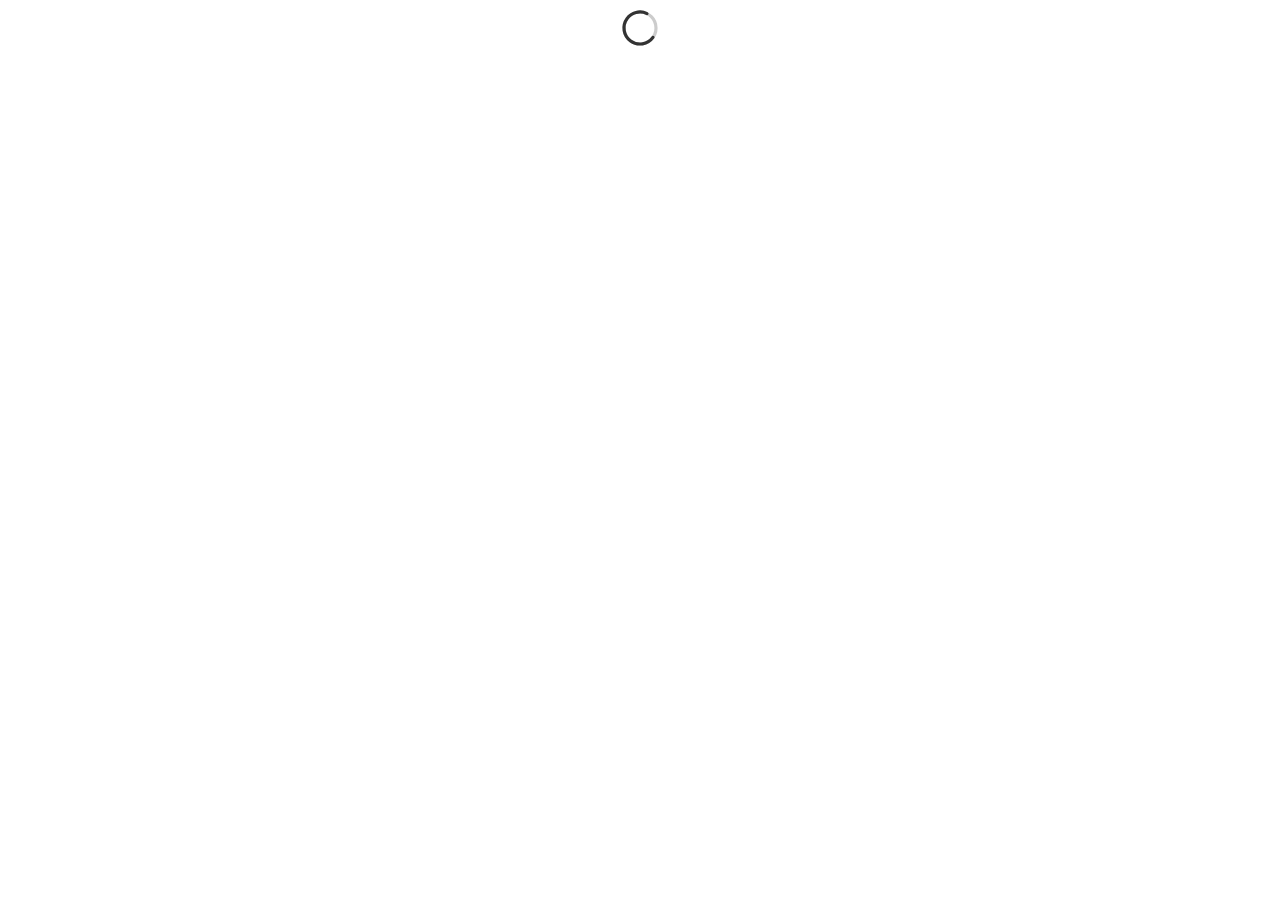
==== index.html @ 45d8cace "Deploying to gh-pages from @ KTDevelopment/BeatCoachWebsite@a31cbd19600a3b47e0235923c0bb204502c56441" ====
<!DOCTYPE html>
<html lang="en">
<head>
    <meta charset="UTF-8">
    <meta name="viewport" content="width=device-width, initial-scale=1.0">
    <title>BeatCoach - The Metronome</title>
    <link type="text/css" rel="stylesheet" href="styles.css">
</head>
<body style="text-align: center; align-content: center">
<svg xmlns="http://www.w3.org/2000/svg" width="40" height="40" viewBox="0 0 50 50" role="presentation">
    <circle cx="25" cy="25" r="20" stroke="#ccc" stroke-width="4" fill="none"/>
    <circle cx="25" cy="25" r="20" stroke="#333" stroke-width="4" fill="none" stroke-linecap="round"
            stroke-dasharray="90 125">
        <animateTransform attributeName="transform" type="rotate" from="0 25 25" to="360 25 25" dur="1s"
                          repeatCount="indefinite"/>
    </circle>
</svg>
<script type="application/javascript" src="composeApp.js"></script>
</body>
</html>
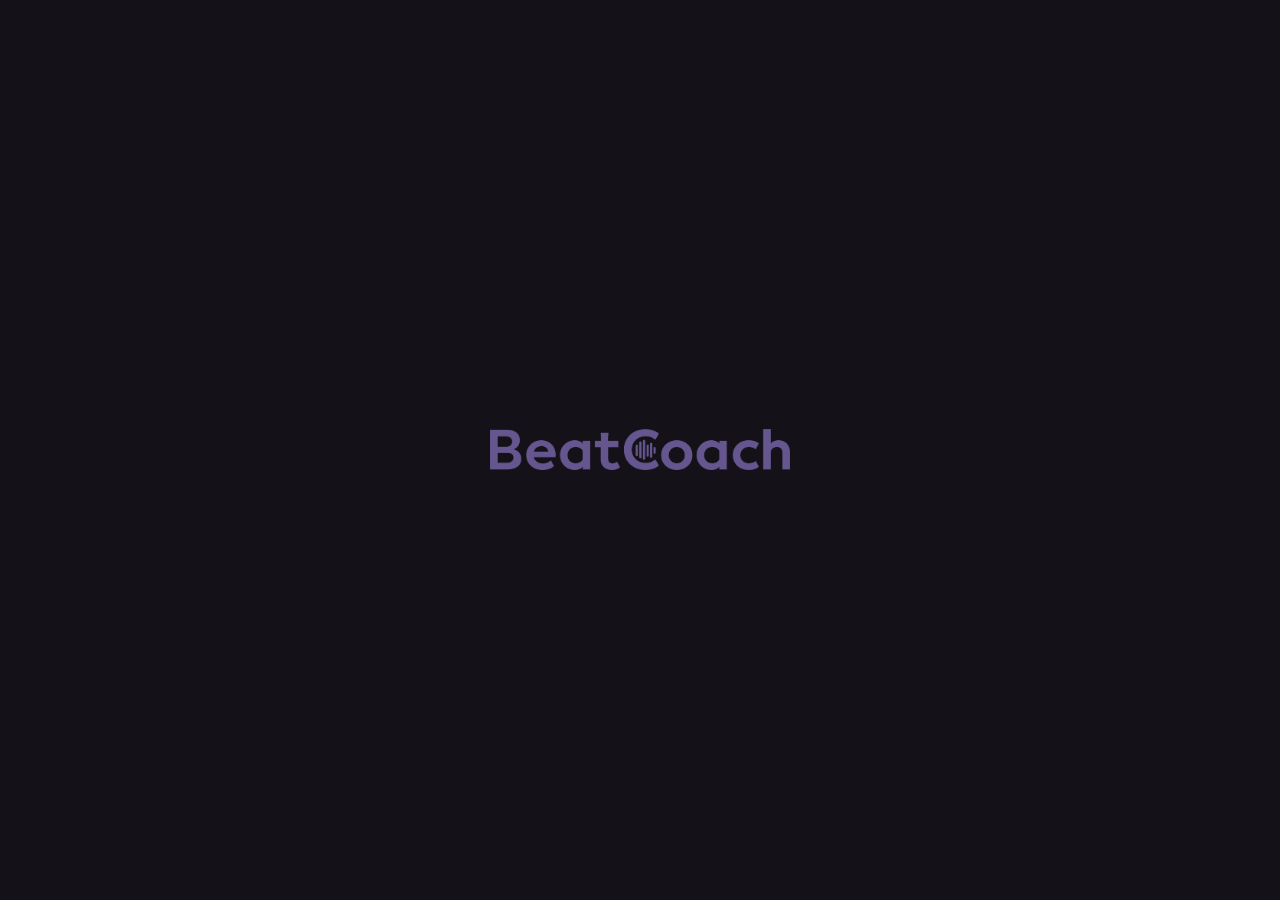
==== commit 171c1ba0: "Deploying to gh-pages from @ KTDevelopment/BeatCoachWebsite@9ada1892054895f2d280862a36d7176f35a31b53" ====
--- a/index.html
+++ b/index.html
@@ -7,14 +7,7 @@
     <link type="text/css" rel="stylesheet" href="styles.css">
 </head>
 <body style="text-align: center; align-content: center">
-<svg xmlns="http://www.w3.org/2000/svg" width="40" height="40" viewBox="0 0 50 50" role="presentation">
-    <circle cx="25" cy="25" r="20" stroke="#ccc" stroke-width="4" fill="none"/>
-    <circle cx="25" cy="25" r="20" stroke="#333" stroke-width="4" fill="none" stroke-linecap="round"
-            stroke-dasharray="90 125">
-        <animateTransform attributeName="transform" type="rotate" from="0 25 25" to="360 25 25" dur="1s"
-                          repeatCount="indefinite"/>
-    </circle>
-</svg>
+<img class="loading-image" src="beatcoach.png" alt="BeatCoach" style="width: 300px;">
 <script type="application/javascript" src="composeApp.js"></script>
 </body>
 </html>
--- a/styles.css
+++ b/styles.css
@@ -0,0 +1,12 @@
+html, body {
+    width: 100%;
+    height: 100%;
+    margin: 0;
+    padding: 0;
+    overflow: hidden;
+    background-color: #141218;
+}
+
+.loading-image {
+    padding-top: 3px;
+}
